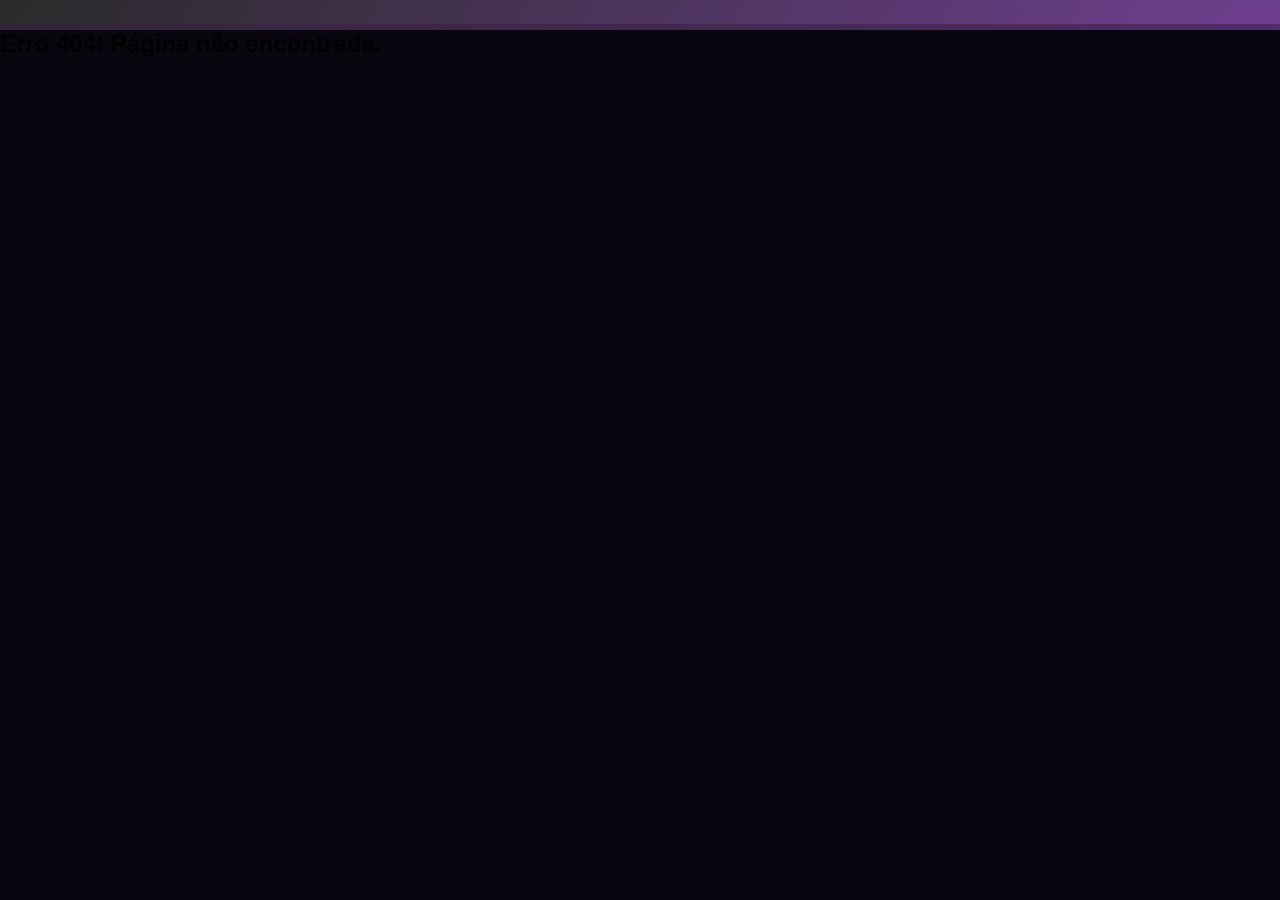
==== content.html @ 98c4d983 "16/11 - Carregamento de conteúdo por DOM" ====
<!DOCTYPE html>
<html lang="en">
<head>
    <meta charset="UTF-8">
    <meta name="viewport" content="width=device-width, initial-scale=1.0">
    <title>Prolibrary - Godot Engine</title>
    <link rel="stylesheet" href="style.css">
    <link rel="stylesheet" href="subpage-style.css">
    <script src="data.js" defer></script>
    <script src="script.js" defer></script>
</head>
<body>
    <header id="header">
        <!-- <div>
            <img src="images/godot-engine-logo.png" alt="">
            <h1>Placeholder</h1>
        </div>
        <a href="index.html">Voltar</a> -->
    </header>
    <div id="content">

    </div>
</body>
</html>
---- style.css ----
/* CSS Reset */

* {
    box-sizing: border-box;
    margin: 0;
    padding: 0;
}

/* Definição das cores */

:root {
    --black: #2a2a2a;
    --dark-purple: #6f3f8f;
    --border-purple: #3a1f458f;
    --weak-border-purple: #3a1f454f;
    --light-bluish-gray: #5f549a;
    --highlight-purple: #423456;
    --weak-purple: #4f345a;
    --text-white: #efefff;
    --visited-link: #dfdfe8;
    --section-background: #28252f;
    --list-background-1: #463c4f;
    --list-background-2: #46434f;
    --list-marker-1: #2e1b2f;
    --list-marker-2: #2c2e2f;
    --main-background: #0a060f;
}

body {
    font-family:'Segoe UI', Tahoma, Geneva, Verdana, sans-serif;
    background-color: var(--main-background);
    min-height: 100vh;
    min-width: 192px;
    font-size: 18px;
}

header {
    background-image: linear-gradient(120deg, var(--black), var(--dark-purple));
    color: var(--text-white);
    padding: 12px;
    border-bottom: 6px solid var(--border-purple);
}

/* Barra de navegação */

nav {
    background-image: linear-gradient(120deg, var(--weak-purple), var(--light-bluish-gray));
    padding: 12px;
    border-bottom: 4px solid var(--border-purple);
    white-space: nowrap;
    display: flex;
    overflow-x: auto;
    scrollbar-width: none;
    gap: 5px;
    -webkit-overflow-scrolling: touch;
}

/* Links */

a {
    display: inline-block;
    text-decoration: none;
    color: var(--text-white);
    transition: transform 0.05s ease-in-out;
}
a:visited {
    color: var(--visited-link);
}
a:hover {
    text-decoration: underline;
    cursor: pointer;
}
a:active {
    transform: scale(0.9);
}
nav span:not(:last-child)::after {
    color: var(--text-white);
    content: " \25C6";
}

/* Conteúdo principal */

main {
    display: flex;
    flex-direction: column;
    margin-bottom: 12px;
}
main div {
    flex: 7;
}
main a {
    color: var(--text-white);
    text-decoration: none;
}
main aside {
    flex: 4;
    padding: 12px 12px 0px 12px;
}
main section {
    padding: 12px 12px 0px 12px;
}
section h2, aside h2 {
    padding: 6px 6px 6px 10px;
    margin-bottom: 6px;
    background-color: var(--section-background);
    color: var(--text-white);
    border-left: 5px solid var(--highlight-purple);
}
/* Listas */
ul {
    list-style: inside symbols(cyclic "\25BA");
    color: var(--list-marker-1);
}
ul li {
    padding: 8px 6px;
    background-color: var(--list-background-1);
    border-left: 5px solid var(--border-purple);
    border-bottom: 4px solid var(--weak-border-purple);
    margin-bottom: 2px;
}
ul li:nth-child(even) {
    background-color: var(--list-background-2);
    color: var(--list-marker-2);
}

/* Tentativa de responsividade com dolo eventual */
@media (max-width: 640px) {
body {
        font-size: 80%;
    }
}
@media (min-width: 640px) {
    body {
        font-size: 100%;
    }
    main {
        flex-direction: row;
    }
    main aside  {
        padding: 12px 12px 0px 3px;
    }
    main section {
        padding: 12px 3px 0px 12px;
    }
}
@media (min-width: 450px) and (orientation: landscape) and (pointer: coarse){
    body {
        font-size: 70%;
    }
    main {
        flex-direction: row;
    }
    main aside  {
        padding: 12px 12px 0px 3px;
    }
    main section {
        padding: 12px 3px 0px 12px;
    }
}
/*
@media (min-width: 768px) {
    body {
        font-size: 80%;
    }
}
@media (min-width: 1024px) {
    body {
        font-size: 90%;
    }
} 
@media (min-width: 1280px) {
    body {
        font-size: 100%;
    }
}  */
---- subpage-style.css ----
header {
    display: flex;
    align-items: flex-end;
    justify-content: space-between;
}
header img {
    margin: 0px 8px;
    width: 80px;
}
header div {
    display: flex;
    align-items: center;
}
header a {
    background-color: var(--weak-purple);
    margin-right: 8px;
    padding: 8px 24px;
    border-left: 4px solid var(--weak-border-purple);
    border-right: 5px solid var(--border-purple);
    border-top: 4px solid var(--weak-border-purple);
    border-bottom: 5px solid var(--border-purple);
}
header a:hover {
    background-color: var(--light-bluish-gray);
    text-decoration: none;
}

main div {
    margin-right: 12px;
}
main article {
    color: var(--text-white);
    background-color: var(--list-background-2);
    padding: 6px 12px 6px 12px;
    border-left: 5px solid var(--border-purple);
    border-bottom: 4px solid var(--weak-border-purple);
}
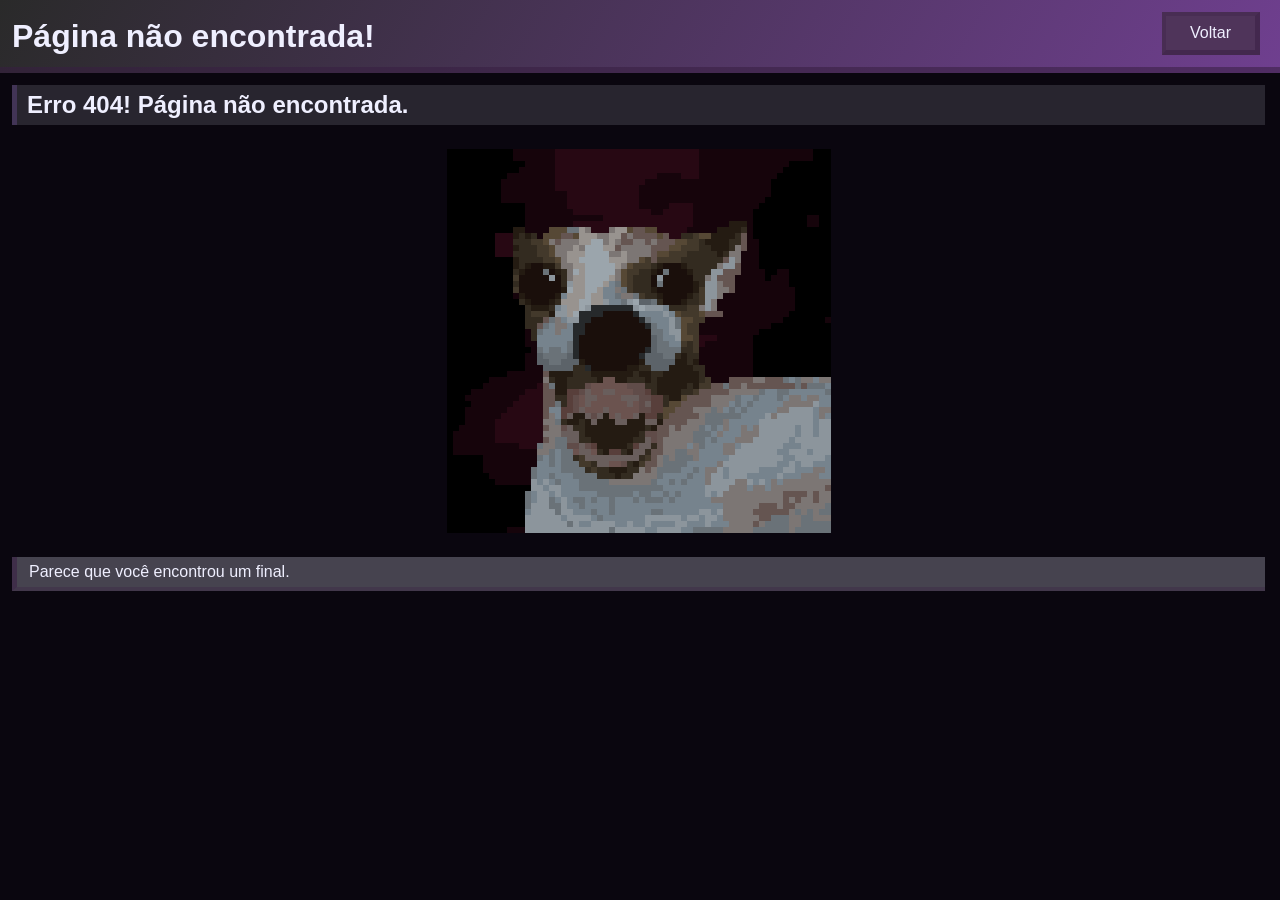
==== commit 6bbc8b7f: "17/11 - Ajustes no carregamento por DOM e implementação na tela inicial" ====
--- a/content.html
+++ b/content.html
@@ -6,8 +6,9 @@
     <title>Prolibrary - Godot Engine</title>
     <link rel="stylesheet" href="style.css">
     <link rel="stylesheet" href="subpage-style.css">
-    <script src="data.js" defer></script>
-    <script src="script.js" defer></script>
+    <script src="data.js"></script>
+    <script src="content-page-load-script.js" defer></script>
+    <script src="scroll-script.js" defer></script>
 </head>
 <body>
     <header id="header">
